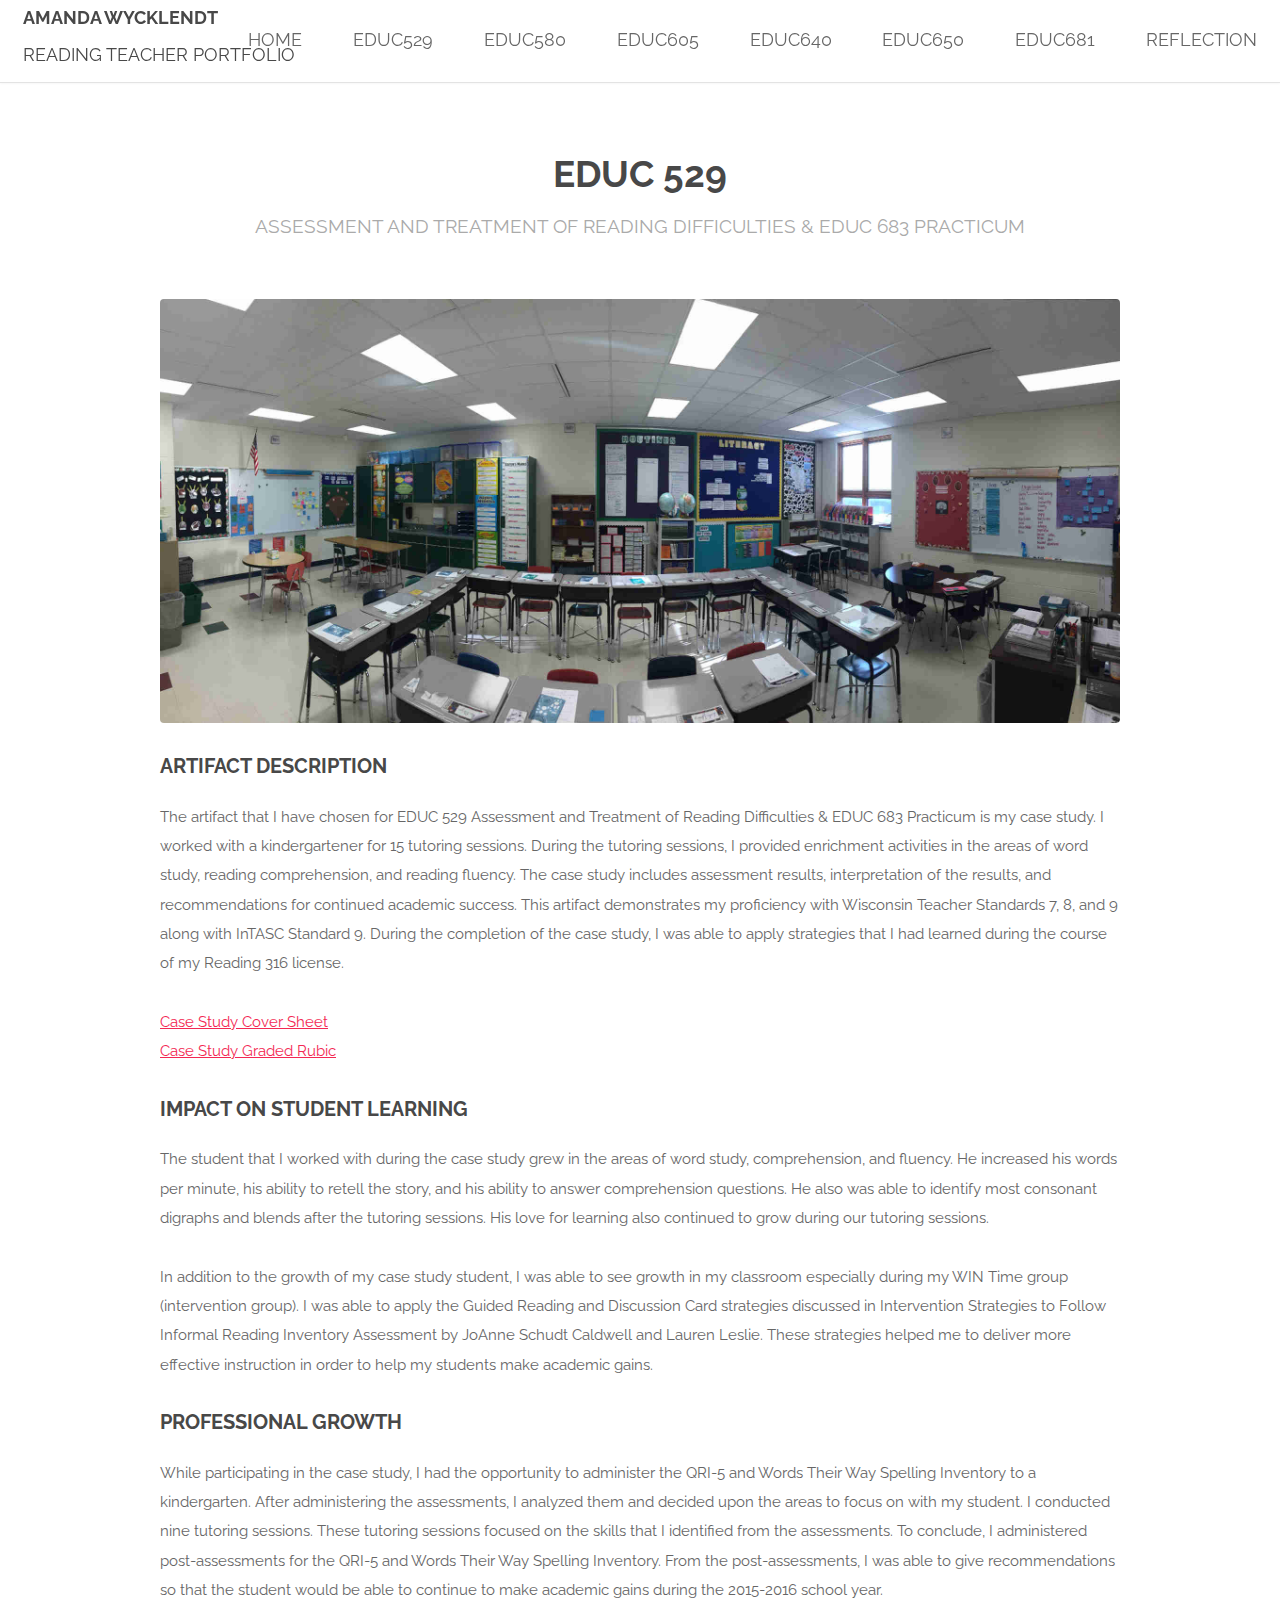
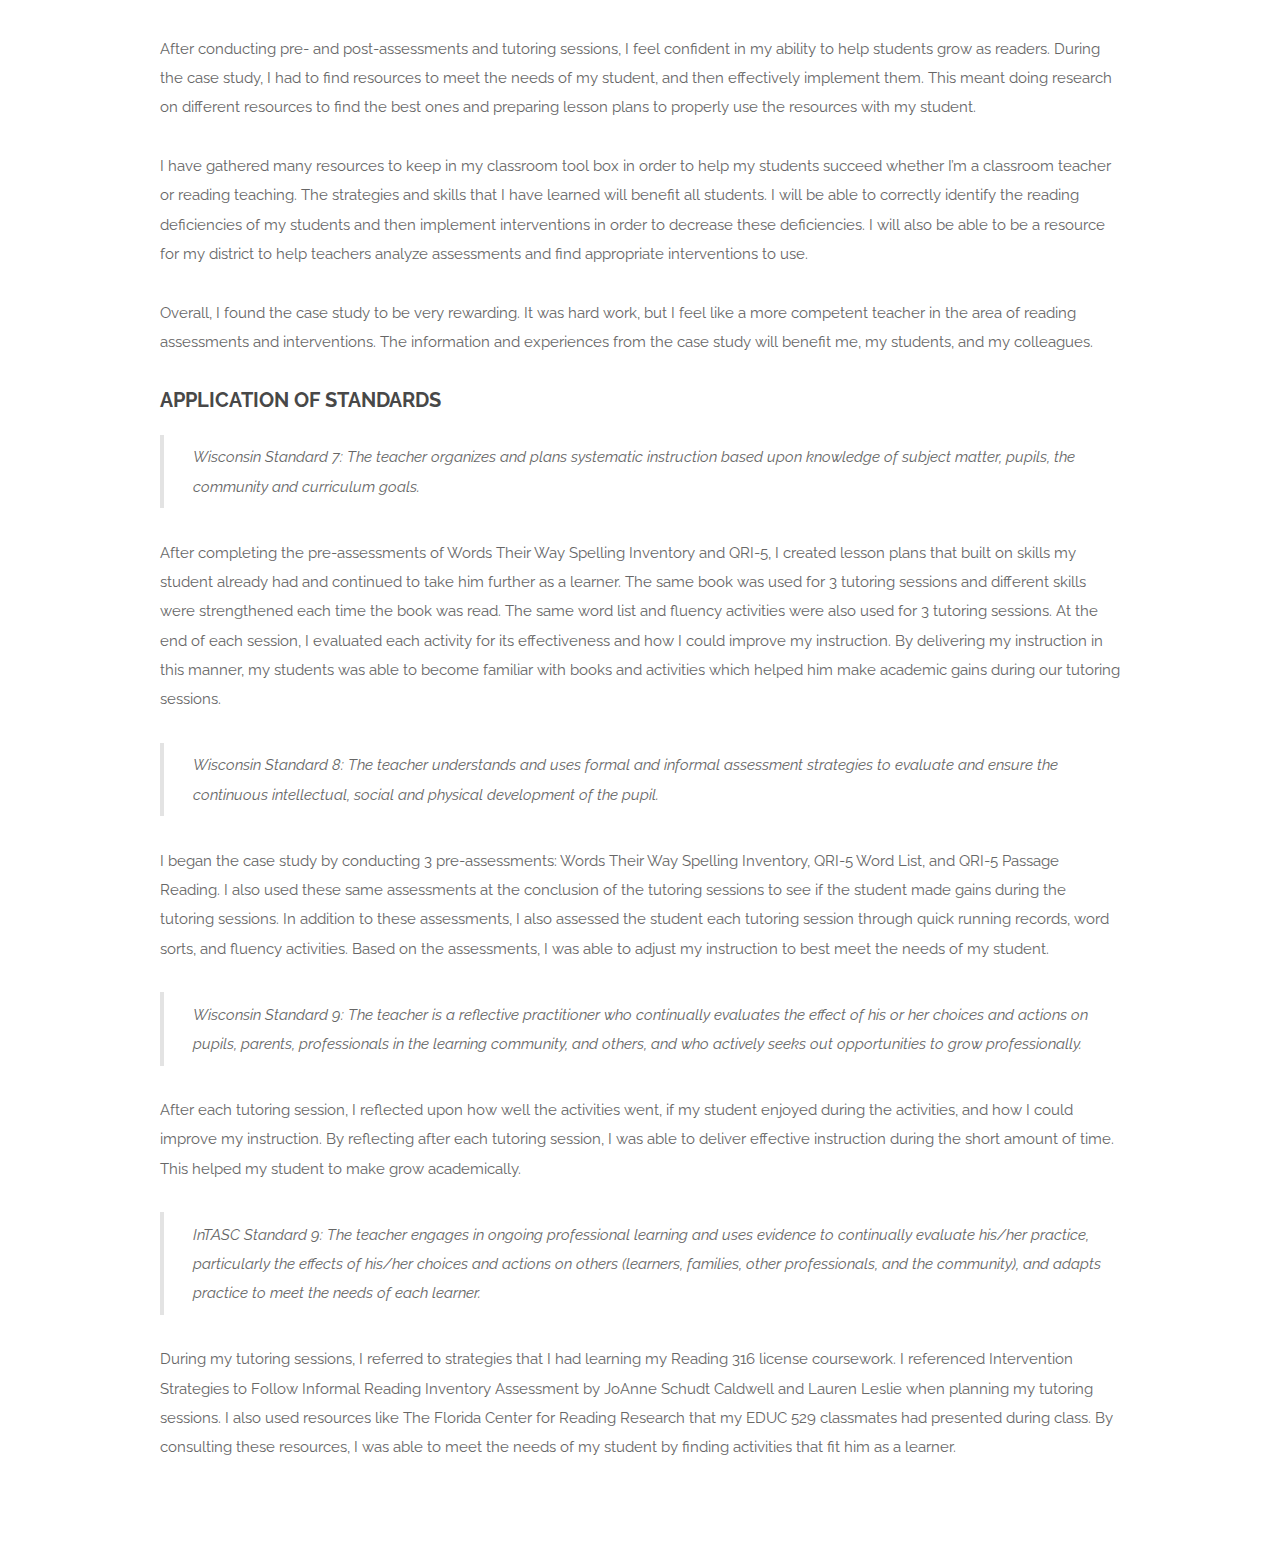
==== educ529.html @ c66dbf65 "initial commit" ====
<!DOCTYPE HTML>
<!--
	Spatial by TEMPLATED
	templated.co @templatedco
	Released for free under the Creative Commons Attribution 3.0 license (templated.co/license)
-->
<html>
	<head>
		<title>EDUC 529</title>
		<meta http-equiv="content-type" content="text/html; charset=utf-8" />
		<meta name="description" content="" />
		<meta name="keywords" content="" />
		<!--[if lte IE 8]><script src="js/html5shiv.js"></script><![endif]-->
		<script src="js/jquery.min.js"></script>
		<script src="js/skel.min.js"></script>
		<script src="js/skel-layers.min.js"></script>
		<script src="js/init.js"></script>
		<noscript>
			<link rel="stylesheet" href="css/skel.css" />
			<link rel="stylesheet" href="css/style.css" />
			<link rel="stylesheet" href="css/style-xlarge.css" />
		</noscript>
	</head>
	<body>

		<!-- Header -->
			<header id="header" class="skels-layers-fixed">
				<h1><strong><a href="index.html">Amanda Wycklendt</a></strong><br> reading teacher portfolio</h1>
				<nav id="nav">
					<ul>
						<li><a href="index.html">Home</a></li>
						<li><a href="educ529.html">EDUC529</a></li>
						<li><a href="educ580.html">EDUC580</a></li>
						<li><a href="educ605.html">EDUC605</a></li>
						<li><a href="educ640.html">EDUC640</a></li>
						<li><a href="educ650.html">EDUC650</a></li>
						<li><a href="educ681.html">EDUC681</a></li>
						<li><a href="reflection.html">Reflection</a></li>
					</ul>
				</nav>
			</header>

		<!-- Main -->
			<section id="main" class="wrapper">
				<div class="container">

					<header class="major special">
						<h2>EDUC 529</h2>
						<p>Assessment and Treatment of Reading Difficulties & EDUC 683 Practicum</p>
					</header>

					<a href="#" class="image fit"><img src="css/images/class2.jpg" alt="" /></a>

<h3>Artifact Description</h3>
<p>The artifact that I have chosen for EDUC 529 Assessment and Treatment of Reading Difficulties & EDUC 683 Practicum is my case study. I worked with a kindergartener for 15 tutoring sessions. During the tutoring sessions, I provided enrichment activities in the areas of word study, reading comprehension, and reading fluency. The case study includes assessment results, interpretation of the results, and recommendations for continued academic success. This artifact demonstrates my proficiency with Wisconsin Teacher Standards 7, 8, and 9 along with InTASC Standard 9. During the completion of the case study, I was able to apply strategies that I had learned during the course of my Reading 316 license.</p>

<p><a href="Portfolio_Website/Wycklendt_Case_study_cover.pdf">Case Study Cover Sheet</a><br>
<a href="Portfolio_Website/Case_Study.pdf">Case Study Graded Rubic</a></p>

<h3>Impact on Student Learning</h3>
<p> The student that I worked with during the case study grew in the areas of word study, comprehension, and fluency. He increased his words per minute, his ability to retell the story, and his ability to answer comprehension questions. He also was able to identify most consonant digraphs and blends after the tutoring sessions. His love for learning also continued to grow during our tutoring sessions.</p>
<p>In addition to the growth of my case study student, I was able to see growth in my classroom especially during my WIN Time group (intervention group). I was able to apply the Guided Reading and Discussion Card strategies discussed in Intervention Strategies to Follow Informal Reading Inventory Assessment by JoAnne Schudt Caldwell and Lauren Leslie. These strategies helped me to deliver more effective instruction in order to help my students make academic gains.</p>

<h3>Professional Growth</h3>
<p>While participating in the case study, I had the opportunity to administer the QRI-5 and Words Their Way Spelling Inventory to a kindergarten. After administering the assessments, I analyzed them and decided upon the areas to focus on with my student. I conducted nine tutoring sessions. These tutoring sessions focused on the skills that I identified from the assessments. To conclude, I administered post-assessments for the QRI-5 and Words Their Way Spelling Inventory. From the
post-assessments, I was able to give recommendations so that the student would be able to continue to make academic gains during the 2015-2016 school year.</p>
<p>After conducting pre- and post-assessments and tutoring sessions, I feel confident in my ability to help students grow as readers. During the case study, I had to find resources to meet the needs of my student, and then effectively implement them. This meant doing research on different resources to find the best ones and preparing lesson plans to properly use the resources with my student.</p>
<p>I have gathered many resources to keep in my classroom tool box in order to help my students succeed whether I’m a classroom teacher or reading teaching. The strategies and skills that I have learned will benefit all students. I will be able to correctly identify the reading deficiencies of my students and then implement interventions in order to decrease these deficiencies. I will also be able to be a resource for my district to help teachers analyze assessments and find appropriate
interventions to use.</p>
<p>Overall, I found the case study to be very rewarding. It was hard work, but I feel like a more competent teacher in the area of reading assessments and interventions. The information and experiences from the case study will benefit me, my students, and my colleagues.</p>

<h3>Application of Standards</h3>
<blockquote>Wisconsin Standard 7: The teacher organizes and plans systematic instruction based upon knowledge of subject matter, pupils, the community and curriculum goals.</blockquote>
<p>After completing the pre-assessments of Words Their Way Spelling Inventory and QRI-5, I created lesson plans that built on skills my student already had and continued to take him further as a learner. The same book was used for 3 tutoring sessions and different skills were strengthened each time the book was read. The same word list and fluency activities were also used for 3 tutoring sessions. At the end of each session, I evaluated each activity for its effectiveness and how I could improve my instruction. By delivering my instruction in this manner, my students was able to become familiar with books and activities which helped him make academic gains during our tutoring sessions.</p>
<blockquote>Wisconsin Standard 8: The teacher understands and uses formal and informal assessment strategies to evaluate and ensure the continuous intellectual, social and physical development of the pupil. </blockquote>
<p>I began the case study by conducting 3 pre-assessments: Words Their Way Spelling Inventory, QRI-5 Word List, and QRI-5 Passage Reading. I also used these same assessments at the conclusion of the tutoring sessions to see if the student made gains during the tutoring sessions. In addition to these assessments, I also assessed the student each tutoring session through quick running records, word sorts, and fluency activities. Based on the assessments, I was able to adjust my instruction to best meet the needs of my student.</p>
<blockquote>Wisconsin Standard 9: The teacher is a reflective practitioner who continually evaluates the effect of his or her choices and actions on pupils, parents, professionals in the learning community, and others, and who actively seeks out opportunities to grow professionally. </blockquote>
<p>After each tutoring session, I reflected upon how well the activities went, if my student enjoyed during the activities, and how I could improve my instruction. By reflecting after each tutoring session, I was able to deliver effective instruction during the short amount of time. This helped my student to make grow academically.</p>
<blockquote>InTASC Standard 9: The teacher engages in ongoing professional learning and uses evidence to continually evaluate his/her practice, particularly the effects of his/her choices and actions on others (learners, families, other professionals, and the community), and adapts practice to meet the needs of each learner. </blockquote>
<p>During my tutoring sessions, I referred to strategies that I had learning my Reading 316 license coursework. I referenced Intervention Strategies to Follow Informal Reading Inventory Assessment by JoAnne Schudt Caldwell and Lauren Leslie when planning my tutoring sessions. I also used resources like The Florida Center for Reading Research that my EDUC 529 classmates had presented during class. By consulting these resources, I was able to meet the needs of my student by finding activities that fit him as a learner.</p>

				</div>
			</section>
	</body>
</html>
---- css/skel.css ----
/* skel-baseline v2.0.3 | (c) n33 | getskel.com | MIT licensed */

/* Resets (http://meyerweb.com/eric/tools/css/reset/ | v2.0 | 20110126 | License: none (public domain)) */

	html,body,div,span,applet,object,iframe,h1,h2,h3,h4,h5,h6,p,blockquote,pre,a,abbr,acronym,address,big,cite,code,del,dfn,em,img,ins,kbd,q,s,samp,small,strike,strong,sub,sup,tt,var,b,u,i,center,dl,dt,dd,ol,ul,li,fieldset,form,label,legend,table,caption,tbody,tfoot,thead,tr,th,td,article,aside,canvas,details,embed,figure,figcaption,footer,header,hgroup,menu,nav,output,ruby,section,summary,time,mark,audio,video{margin:0;padding:0;border:0;font-size:100%;font:inherit;vertical-align:baseline;}article,aside,details,figcaption,figure,footer,header,hgroup,menu,nav,section{display:block;}body{line-height:1;}ol,ul{list-style:none;}blockquote,q{quotes:none;}blockquote:before,blockquote:after,q:before,q:after{content:'';content:none;}table{border-collapse:collapse;border-spacing:0;}body{-webkit-text-size-adjust:none}

/* Box Model */

	*, *:before, *:after {
		-moz-box-sizing: border-box;
		-webkit-box-sizing: border-box;
		box-sizing: border-box;
	}

/* Container */

	.container {
		margin-left: auto;
		margin-right: auto;

		/* width: (containers) */
		width: 1200px;
	}

	/* Modifiers */

		/* 125% */
			.container.\31 25\25 {
				width: 100%;

				/* max-width: (containers * 1.25) */
				max-width: 1500px;

				/* min-width: (containers) */
				min-width: 1200px;
			}

		/* 75% */
			.container.\37 5\25 {

				/* width: (containers * 0.75) */
				width: 900px;

			}

		/* 50% */
			.container.\35 0\25 {

				/* width: (containers * 0.50) */
				width: 600px;

			}

		/* 25% */
			.container.\32 5\25 {

				/* width: (containers * 0.25) */
				width: 300px;

			}

/* Grid */

	.row {
		border-bottom: solid 1px transparent;
	}

	.row > * {
		float: left;
	}

	.row:after, .row:before {
		content: '';
		display: block;
		clear: both;
		height: 0;
	}

	.row.uniform > * > :first-child {
		margin-top: 0;
	}

	.row.uniform > * > :last-child {
		margin-bottom: 0;
	}

	/* Gutters */

		/* Normal */

			.row > * {
				/* padding: (gutters.horizontal) 0 0 (gutters.vertical) */
				padding: 0 0 0 2em;
			}

			.row {
				/* margin: -(gutters.horizontal) 0 -1px -(gutters.vertical) */
				margin: 0 0 -1px -2em;
			}

			.row.uniform > * {
				/* padding: (gutters.vertical) 0 0 (gutters.vertical) */
				padding: 2em 0 0 2em;
			}

			.row.uniform {
				/* margin: -(gutters.vertical) 0 -1px -(gutters.vertical) */
				margin: -2em 0 -1px -2em;
			}

		/* 200% */

			.row.\32 00\25 > * {
				/* padding: (gutters.horizontal) 0 0 (gutters.vertical) */
				padding: 0 0 0 4em;
			}

			.row.\32 00\25 {
				/* margin: -(gutters.horizontal) 0 -1px -(gutters.vertical) */
				margin: 0 0 -1px -4em;
			}

			.row.uniform.\32 00\25 > * {
				/* padding: (gutters.vertical) 0 0 (gutters.vertical) */
				padding: 4em 0 0 4em;
			}

			.row.uniform.\32 00\25 {
				/* margin: -(gutters.vertical) 0 -1px -(gutters.vertical) */
				margin: -4em 0 -1px -4em;
			}

		/* 150% */

			.row.\31 50\25 > * {
				/* padding: (gutters.horizontal) 0 0 (gutters.vertical) */
				padding: 0 0 0 1.5em;
			}

			.row.\31 50\25 {
				/* margin: -(gutters.horizontal) 0 -1px -(gutters.vertical) */
				margin: 0 0 -1px -1.5em;
			}

			.row.uniform.\31 50\25 > * {
				/* padding: (gutters.vertical) 0 0 (gutters.vertical) */
				padding: 1.5em 0 0 1.5em;
			}

			.row.uniform.\31 50\25 {
				/* margin: -(gutters.vertical) 0 -1px -(gutters.vertical) */
				margin: -1.5em 0 -1px -1.5em;
			}

		/* 50% */

			.row.\35 0\25 > * {
				/* padding: (gutters.horizontal) 0 0 (gutters.vertical) */
				padding: 0 0 0 1em;
			}

			.row.\35 0\25 {
				/* margin: -(gutters.horizontal) 0 -1px -(gutters.vertical) */
				margin: 0 0 -1px -1em;
			}

			.row.uniform.\35 0\25 > * {
				/* padding: (gutters.vertical) 0 0 (gutters.vertical) */
				padding: 1em 0 0 1em;
			}

			.row.uniform.\35 0\25 {
				/* margin: -(gutters.vertical) 0 -1px -(gutters.vertical) */
				margin: -1em 0 -1px -1em;
			}

		/* 25% */

			.row.\32 5\25 > * {
				/* padding: (gutters.horizontal) 0 0 (gutters.vertical) */
				padding: 0 0 0 0.5em;
			}

			.row.\32 5\25 {
				/* margin: -(gutters.horizontal) 0 -1px -(gutters.vertical) */
				margin: 0 0 -1px -0.5em;
			}

			.row.uniform.\32 5\25 > * {
				/* padding: (gutters.vertical) 0 0 (gutters.vertical) */
				padding: 0.5em 0 0 0.5em;
			}

			.row.uniform.\32 5\25 {
				/* margin: -(gutters.vertical) 0 -1px -(gutters.vertical) */
				margin: -0.5em 0 -1px -0.5em;
			}

		/* 0% */

			.row.\30 \25 > * {
				padding: 0;
			}

			.row.\30 \25 {
				margin: 0 0 -1px 0;
			}

	/* Cells */

		.\31 2u, .\31 2u\24 { width: 100%; clear: none; margin-left: 0; }
		.\31 1u, .\31 1u\24 { width: 91.6666666667%; clear: none; margin-left: 0; }
		.\31 0u, .\31 0u\24 { width: 83.3333333333%; clear: none; margin-left: 0; }
		.\39 u, .\39 u\24 { width: 75%; clear: none; margin-left: 0; }
		.\38 u, .\38 u\24 { width: 66.6666666667%; clear: none; margin-left: 0; }
		.\37 u, .\37 u\24 { width: 58.3333333333%; clear: none; margin-left: 0; }
		.\36 u, .\36 u\24 { width: 50%; clear: none; margin-left: 0; }
		.\35 u, .\35 u\24 { width: 41.6666666667%; clear: none; margin-left: 0; }
		.\34 u, .\34 u\24 { width: 33.3333333333%; clear: none; margin-left: 0; }
		.\33 u, .\33 u\24 { width: 25%; clear: none; margin-left: 0; }
		.\32 u, .\32 u\24 { width: 16.6666666667%; clear: none; margin-left: 0; }
		.\31 u, .\31 u\24 { width: 8.3333333333%; clear: none; margin-left: 0; }

		.\31 2u\24 + *,
		.\31 1u\24 + *,
		.\31 0u\24 + *,
		.\39 u\24 + *,
		.\38 u\24 + *,
		.\37 u\24 + *,
		.\36 u\24 + *,
		.\35 u\24 + *,
		.\34 u\24 + *,
		.\33 u\24 + *,
		.\32 u\24 + *,
		.\31 u\24 + * {
			clear: left;
		}

		.\-11u { margin-left: 91.6666666667% }
		.\-10u { margin-left: 83.3333333333% }
		.\-9u { margin-left: 75% }
		.\-8u { margin-left: 66.6666666667% }
		.\-7u { margin-left: 58.3333333333% }
		.\-6u { margin-left: 50% }
		.\-5u { margin-left: 41.6666666667% }
		.\-4u { margin-left: 33.3333333333% }
		.\-3u { margin-left: 25% }
		.\-2u { margin-left: 16.6666666667% }
		.\-1u { margin-left: 8.3333333333% }
---- css/style.css ----
@charset "UTF-8";
@import url(font-awesome.min.css);
@import "http://fonts.googleapis.com/css?family=Raleway:400,700";

/*
	Spatial by TEMPLATED
	templated.co @templatedco
	Released for free under the Creative Commons Attribution 3.0 license (templated.co/license)
*/

/* Basic */

	body {
		background: #fff;
	}

		body.is-loading *, body.is-loading *:before, body.is-loading *:after {
			-moz-animation: none !important;
			-webkit-animation: none !important;
			-o-animation: none !important;
			-ms-animation: none !important;
			animation: none !important;
			-moz-transition: none !important;
			-webkit-transition: none !important;
			-o-transition: none !important;
			-ms-transition: none !important;
			transition: none !important;
		}

	body, input, select, textarea {
		color: #666;
		font-family: "Raleway", Arial, Helvetica, sans-serif;
		font-size: 13pt;
		font-weight: 400;
		line-height: 2em;
	}

	a {
		color: #f32853;
		text-decoration: underline;
	}

		a:hover {
			text-decoration: none;
		}

	strong, b {
		color: #484848;
		font-weight: 700;
	}

	em, i {
		font-style: italic;
	}

	p {
		margin: 0 0 2em 0;
	}

	h1, h2, h3, h4, h5, h6 {
		color: #484848;
		font-weight: 700;
		line-height: 1em;
		margin: 0 0 1em 0;
		text-transform: uppercase;
	}

		h1 a, h2 a, h3 a, h4 a, h5 a, h6 a {
			color: inherit;
			text-decoration: none;
		}

	h2 {
		font-size: 1.75em;
		line-height: 1.5em;
	}

	h3 {
		font-size: 1.35em;
		line-height: 1.5em;
	}

	h4 {
		font-size: 1.1em;
		line-height: 1.5em;
	}

	h5 {
		font-size: 0.9em;
		line-height: 1.5em;
	}

	h6 {
		font-size: 0.7em;
		line-height: 1.5em;
	}

	sub {
		font-size: 0.8em;
		position: relative;
		top: 0.5em;
	}

	sup {
		font-size: 0.8em;
		position: relative;
		top: -0.5em;
	}

	hr {
		border: 0;
		border-bottom: solid 1px rgba(144, 144, 144, 0.25);
		margin: 2em 0;
	}

		hr.major {
			margin: 3em 0;
		}

	blockquote {
		border-left: solid 4px rgba(144, 144, 144, 0.25);
		font-style: italic;
		margin: 0 0 2em 0;
		padding: 0.5em 0 0.5em 2em;
	}

	code {
		background: rgba(144, 144, 144, 0.075);
		border-radius: 4px;
		border: solid 1px rgba(144, 144, 144, 0.25);
		font-family: "Courier New", monospace;
		font-size: 0.9em;
		margin: 0 0.25em;
		padding: 0.25em 0.65em;
	}

	pre {
		-webkit-overflow-scrolling: touch;
		font-family: "Courier New", monospace;
		font-size: 0.9em;
		margin: 0 0 2em 0;
	}

		pre code {
			display: block;
			line-height: 1.75em;
			padding: 1em 1.5em;
			overflow-x: auto;
		}

	.align-left {
		text-align: left;
	}

	.align-center {
		text-align: center;
	}

	.align-right {
		text-align: right;
	}

/* Section/Article */

	section.special, article.special, header.special {
		text-align: center;
	}

	header p {
		color: #aaa;
		position: relative;
		margin: 0 0 1.5em 0;
		text-transform: uppercase;
	}

	header h2 + p {
		font-size: 1.25em;
		margin-top: -1em;
		line-height: 1.5em;
	}

	header h3 + p {
		font-size: 1.1em;
		margin-top: -0.8em;
		line-height: 1.5em;
	}

	header h4 + p,
	header h5 + p,
	header h6 + p {
		font-size: 0.9em;
		margin-top: -0.6em;
		line-height: 1.5em;
	}

	header.major {
		margin: 0 0 6em 0;
	}

		header.major h2 {
			font-size: 3em;
		}

		header.major h2, header.major h3, header.major h4, header.major h5, header.major h6 {
			display: inline-block;
			margin: 0 0 0.8em;
		}

		header.major p {
			font-size: 1.7em;
			margin-bottom: 0;
		}

/* Form */

	form {
		margin: 0 0 2em 0;
	}

	label {
		color: #484848;
		display: block;
		font-size: 0.9em;
		font-weight: 700;
		margin: 0 0 1em 0;
	}

	input[type="text"],
	input[type="password"],
	input[type="email"],
	select,
	textarea {
		-moz-appearance: none;
		-webkit-appearance: none;
		-o-appearance: none;
		-ms-appearance: none;
		appearance: none;
		background: rgba(144, 144, 144, 0.075);
		border-radius: 4px;
		border: none;
		border: solid 1px rgba(144, 144, 144, 0.25);
		color: inherit;
		display: block;
		outline: 0;
		padding: 0 1em;
		text-decoration: none;
		width: 100%;
	}

		input[type="text"]:invalid,
		input[type="password"]:invalid,
		input[type="email"]:invalid,
		select:invalid,
		textarea:invalid {
			box-shadow: none;
		}

		input[type="text"]:focus,
		input[type="password"]:focus,
		input[type="email"]:focus,
		select:focus,
		textarea:focus {
			border-color: #f32853;
			box-shadow: 0 0 0 1px #f32853;
		}

	.select-wrapper {
		text-decoration: none;
		display: block;
		position: relative;
	}

		.select-wrapper:before {
			content: "";
			-moz-osx-font-smoothing: grayscale;
			-webkit-font-smoothing: antialiased;
			font-family: FontAwesome;
			font-style: normal;
			font-weight: normal;
			text-transform: none !important;
		}

		.select-wrapper:before {
			color: rgba(144, 144, 144, 0.25);
			display: block;
			height: 2.75em;
			line-height: 2.75em;
			pointer-events: none;
			position: absolute;
			right: 0;
			text-align: center;
			top: 0;
			width: 2.75em;
		}

		.select-wrapper select::-ms-expand {
			display: none;
		}

	input[type="text"],
	input[type="password"],
	input[type="email"],
	select {
		height: 2.75em;
	}

	textarea {
		padding: 0.75em 1em;
	}

	input[type="checkbox"],
	input[type="radio"] {
		-moz-appearance: none;
		-webkit-appearance: none;
		-o-appearance: none;
		-ms-appearance: none;
		appearance: none;
		display: block;
		float: left;
		margin-right: -2em;
		opacity: 0;
		width: 1em;
		z-index: -1;
	}

		input[type="checkbox"] + label,
		input[type="radio"] + label {
			text-decoration: none;
			color: #666;
			cursor: pointer;
			display: inline-block;
			font-size: 1em;
			font-weight: 400;
			padding-left: 2.4em;
			padding-right: 0.75em;
			position: relative;
		}

			input[type="checkbox"] + label:before,
			input[type="radio"] + label:before {
				-moz-osx-font-smoothing: grayscale;
				-webkit-font-smoothing: antialiased;
				font-family: FontAwesome;
				font-style: normal;
				font-weight: normal;
				text-transform: none !important;
			}

			input[type="checkbox"] + label:before,
			input[type="radio"] + label:before {
				background: rgba(144, 144, 144, 0.075);
				border-radius: 4px;
				border: solid 1px rgba(144, 144, 144, 0.25);
				content: '';
				display: inline-block;
				height: 1.65em;
				left: 0;
				line-height: 1.58125em;
				position: absolute;
				text-align: center;
				top: 0;
				width: 1.65em;
			}

		input[type="checkbox"]:checked + label:before,
		input[type="radio"]:checked + label:before {
			background: #323037;
			border-color: #323037;
			color: #ffffff;
			content: '\f00c';
		}

		input[type="checkbox"]:focus + label:before,
		input[type="radio"]:focus + label:before {
			border-color: #f32853;
			box-shadow: 0 0 0 1px #f32853;
		}

	input[type="checkbox"] + label:before {
		border-radius: 4px;
	}

	input[type="radio"] + label:before {
		border-radius: 100%;
	}

	::-webkit-input-placeholder {
		color: #aaa !important;
		opacity: 1.0;
	}

	:-moz-placeholder {
		color: #aaa !important;
		opacity: 1.0;
	}

	::-moz-placeholder {
		color: #aaa !important;
		opacity: 1.0;
	}

	:-ms-input-placeholder {
		color: #aaa !important;
		opacity: 1.0;
	}

	.formerize-placeholder {
		color: #aaa !important;
		opacity: 1.0;
	}

/* Box */

	.box {
		border-radius: 4px;
		border: solid 1px rgba(144, 144, 144, 0.25);
		margin-bottom: 2em;
		padding: 1.5em;
	}

		.box > :last-child,
		.box > :last-child > :last-child,
		.box > :last-child > :last-child > :last-child {
			margin-bottom: 0;
		}

		.box.alt {
			border: 0;
			border-radius: 0;
			padding: 0;
		}

/* Feature */

	.feature-grid {
		position: relative;
	}

		.feature-grid:after {
			clear: both;
			content: '';
			display: block;
		}

		.feature-grid .feature {
			display: inline-block;
			float: left;
			margin-bottom: 3em;
			width: 50%;
		}

			.feature-grid .feature .content {
				width: 60%;
			}

			.feature-grid .feature .image {
				width: 30%;
			}

				.feature-grid .feature .image img {
					display: inline;
					max-width: 100%;
				}

			.feature-grid .feature:nth-child(odd) .content, .feature-grid .feature:nth-child(odd) .image {
				float: right;
				margin-right: 5%;
				text-align: right;
			}

			.feature-grid .feature:nth-child(even) .content, .feature-grid .feature:nth-child(even) .image {
				float: left;
				margin-left: 5%;
				text-align: left;
			}

/* Icon */

	.icon {
		text-decoration: none;
		border-bottom: none;
		position: relative;
	}

		.icon:before {
			-moz-osx-font-smoothing: grayscale;
			-webkit-font-smoothing: antialiased;
			font-family: FontAwesome;
			font-style: normal;
			font-weight: normal;
			text-transform: none !important;
		}

		.icon > .label {
			display: none;
		}

/* Image */

	.image {
		border-radius: 4px;
		border: 0;
		display: inline-block;
		position: relative;
	}

		.image img {
			border-radius: 4px;
			display: block;
		}

		.image.left {
			float: left;
			padding: 0 1.5em 1em 0;
			top: 0.25em;
		}

		.image.right {
			float: right;
			padding: 0 0 1em 1.5em;
			top: 0.25em;
		}

		.image.left, .image.right {
			max-width: 40%;
		}

			.image.left img, .image.right img {
				width: 100%;
			}

		.image.fit {
			display: block;
			margin: 0 0 2em 0;
			width: 100%;
		}

			.image.fit img {
				width: 100%;
			}

		.image.rounded {
			border-radius: 100%;
		}

			.image.rounded img {
				border: solid 0.5em rgba(144, 144, 144, 0.25);
				border-radius: 100%;
			}

		.image.captioned {
			border-radius: 0;
			margin-bottom: 4em;
		}

			.image.captioned img {
				border-radius: 0;
			}

			.image.captioned h3 {
				background-color: #fff;
				box-shadow: 0px 0.0375em 0.125em 0px rgba(0, 0, 0, 0.15);
				display: block;
				padding: 2em 1em;
			}

/* List */

	ol {
		list-style: decimal;
		margin: 0 0 2em 0;
		padding-left: 1.25em;
	}

		ol li {
			padding-left: 0.25em;
		}

	ul {
		list-style: disc;
		margin: 0 0 2em 0;
		padding-left: 1em;
	}

		ul li {
			padding-left: 0.5em;
		}

		ul.alt {
			list-style: none;
			padding-left: 0;
		}

			ul.alt li {
				border-top: solid 1px rgba(144, 144, 144, 0.25);
				padding: 0.5em 0;
			}

				ul.alt li:first-child {
					border-top: 0;
					padding-top: 0;
				}

		ul.icons {
			cursor: default;
			list-style: none;
			padding-left: 0;
		}

			ul.icons li {
				display: inline-block;
				padding: 0 1em 0 0;
			}

				ul.icons li:last-child {
					padding-right: 0;
				}

				ul.icons li .icon:before {
					font-size: 2em;
				}

		ul.actions {
			cursor: default;
			list-style: none;
			padding-left: 0;
		}

			ul.actions li {
				display: inline-block;
				padding: 0 1em 0 0;
				vertical-align: middle;
			}

				ul.actions li:last-child {
					padding-right: 0;
				}

			ul.actions.small li {
				padding: 0 0.5em 0 0;
			}

			ul.actions.vertical li {
				display: block;
				padding: 1em 0 0 0;
			}

				ul.actions.vertical li:first-child {
					padding-top: 0;
				}

				ul.actions.vertical li > * {
					margin-bottom: 0;
				}

			ul.actions.vertical.small li {
				padding: 0.5em 0 0 0;
			}

				ul.actions.vertical.small li:first-child {
					padding-top: 0;
				}

			ul.actions.fit {
				display: table;
				margin-left: -1em;
				padding: 0;
				table-layout: fixed;
				width: calc(100% + 1em);
			}

				ul.actions.fit li {
					display: table-cell;
					padding: 0 0 0 1em;
				}

					ul.actions.fit li > * {
						margin-bottom: 0;
					}

				ul.actions.fit.small {
					margin-left: -0.5em;
					width: calc(100% + 0.5em);
				}

					ul.actions.fit.small li {
						padding: 0 0 0 0.5em;
					}

	dl {
		margin: 0 0 2em 0;
	}

/* Table */

	.table-wrapper {
		-webkit-overflow-scrolling: touch;
		overflow-x: auto;
	}

	table {
		margin: 0 0 2em 0;
		width: 100%;
	}

		table tbody tr {
			border: solid 1px rgba(144, 144, 144, 0.25);
			border-left: 0;
			border-right: 0;
		}

			table tbody tr:nth-child(2n + 1) {
				background-color: rgba(144, 144, 144, 0.075);
			}

		table td {
			padding: 0.75em 0.75em;
		}

		table th {
			color: #484848;
			font-size: 0.9em;
			font-weight: 700;
			padding: 0 0.75em 0.75em 0.75em;
			text-align: left;
		}

		table thead {
			border-bottom: solid 2px rgba(144, 144, 144, 0.25);
		}

		table tfoot {
			border-top: solid 2px rgba(144, 144, 144, 0.25);
		}

		table.alt {
			border-collapse: separate;
		}

			table.alt tbody tr td {
				border: solid 1px rgba(144, 144, 144, 0.25);
				border-left-width: 0;
				border-top-width: 0;
			}

				table.alt tbody tr td:first-child {
					border-left-width: 1px;
				}

			table.alt tbody tr:first-child td {
				border-top-width: 1px;
			}

			table.alt thead {
				border-bottom: 0;
			}

			table.alt tfoot {
				border-top: 0;
			}

/* Button */

	input[type="submit"],
	input[type="reset"],
	input[type="button"],
	.button {
		-moz-appearance: none;
		-webkit-appearance: none;
		-o-appearance: none;
		-ms-appearance: none;
		appearance: none;
		-moz-transition: background-color 0.2s ease-in-out, color 0.2s ease-in-out;
		-webkit-transition: background-color 0.2s ease-in-out, color 0.2s ease-in-out;
		-o-transition: background-color 0.2s ease-in-out, color 0.2s ease-in-out;
		-ms-transition: background-color 0.2s ease-in-out, color 0.2s ease-in-out;
		transition: background-color 0.2s ease-in-out, color 0.2s ease-in-out;
		background-color: #323037;
		border-radius: 4px;
		border: 0;
		color: #ffffff !important;
		cursor: pointer;
		display: inline-block;
		font-weight: 700;
		height: 3.15em;
		line-height: 3.25em;
		padding: 0 2.2em;
		text-align: center;
		text-decoration: none;
		text-transform: uppercase;
		white-space: nowrap;
	}

		input[type="submit"]:hover,
		input[type="reset"]:hover,
		input[type="button"]:hover,
		.button:hover {
			background-color: #3e3c45;
		}

		input[type="submit"]:active,
		input[type="reset"]:active,
		input[type="button"]:active,
		.button:active {
			background-color: #262429;
		}

		input[type="submit"].icon,
		input[type="reset"].icon,
		input[type="button"].icon,
		.button.icon {
			padding-left: 1.35em;
		}

			input[type="submit"].icon:before,
			input[type="reset"].icon:before,
			input[type="button"].icon:before,
			.button.icon:before {
				margin-right: 0.5em;
			}

		input[type="submit"].fit,
		input[type="reset"].fit,
		input[type="button"].fit,
		.button.fit {
			display: block;
			margin: 0 0 1em 0;
			width: 100%;
		}

		input[type="submit"].small,
		input[type="reset"].small,
		input[type="button"].small,
		.button.small {
			font-size: 0.8em;
		}

		input[type="submit"].big,
		input[type="reset"].big,
		input[type="button"].big,
		.button.big {
			font-size: 1.35em;
		}

		input[type="submit"].alt,
		input[type="reset"].alt,
		input[type="button"].alt,
		.button.alt {
			background-color: transparent;
			box-shadow: inset 0 0 0 2px rgba(144, 144, 144, 0.25);
			color: #484848 !important;
		}

			input[type="submit"].alt:hover,
			input[type="reset"].alt:hover,
			input[type="button"].alt:hover,
			.button.alt:hover {
				background-color: rgba(144, 144, 144, 0.075);
			}

			input[type="submit"].alt:active,
			input[type="reset"].alt:active,
			input[type="button"].alt:active,
			.button.alt:active {
				background-color: rgba(144, 144, 144, 0.2);
			}

			input[type="submit"].alt.icon:before,
			input[type="reset"].alt.icon:before,
			input[type="button"].alt.icon:before,
			.button.alt.icon:before {
				color: #aaa;
			}

		input[type="submit"].special,
		input[type="reset"].special,
		input[type="button"].special,
		.button.special {
			background-color: #f32853;
			color: #ffffff !important;
		}

			input[type="submit"].special:hover,
			input[type="reset"].special:hover,
			input[type="button"].special:hover,
			.button.special:hover {
				background-color: #f44066;
			}

			input[type="submit"].special:active,
			input[type="reset"].special:active,
			input[type="button"].special:active,
			.button.special:active {
				background-color: #f21040;
			}

		input[type="submit"].disabled, input[type="submit"]:disabled,
		input[type="reset"].disabled,
		input[type="reset"]:disabled,
		input[type="button"].disabled,
		input[type="button"]:disabled,
		.button.disabled,
		.button:disabled {
			background-color: #666 !important;
			box-shadow: inset 0 -0.15em 0 0 rgba(0, 0, 0, 0.15);
			color: #fff !important;
			cursor: default;
			opacity: 0.25;
		}

/* Header */

	#skel-layers-wrapper {
		padding-top: 6em;
	}

	body.landing #skel-layers-wrapper {
		padding-top: 0 !important;
	}

	#header {
		background-color: #fff;
		border-bottom: solid 1px rgba(144, 144, 144, 0.25);
		box-shadow: 0px 0.0375em 0.125em 0px rgba(0, 0, 0, 0.05);
		color: #484848;
		cursor: default;
		font-size: 1.25em;
		height: 4.5em;
		left: 0;
		line-height: 4.4em;
		position: fixed;
		text-transform: uppercase;
		top: 0;
		width: 100%;
		z-index: 10000;
	}

		#header h1 {
			color: #484848;
			font-weight: 400;
			height: inherit;
			left: 1.25em;
			line-height: 2;
			margin: 0;
			padding: 0;
			position: absolute;
			top: 0;
		}

		#header nav {
			height: inherit;
			line-height: inherit;
			position: absolute;
			right: 1.25em;
			top: 0;
			vertical-align: middle;
		}

			#header nav > ul {
				list-style: none;
				margin: 0;
				padding-left: 0;
			}

				#header nav > ul > li {
					border-radius: 4px;
					display: inline-block;
					margin-left: 2.5em;
					padding-left: 0;
				}

					#header nav > ul > li a {
						-moz-transition: color 0.2s ease-in-out;
						-webkit-transition: color 0.2s ease-in-out;
						-o-transition: color 0.2s ease-in-out;
						-ms-transition: color 0.2s ease-in-out;
						transition: color 0.2s ease-in-out;
						color: #666;
						display: inline-block;
						text-decoration: none;
					}

						#header nav > ul > li a:hover {
							color: #484848;
						}

					#header nav > ul > li:first-child {
						margin-left: 0;
					}

					#header nav > ul > li .button {
						border-color: rgba(144, 144, 144, 0.25);
						box-shadow: none;
						height: 3em;
						line-height: 2.9em;
						margin-bottom: 0;
						padding: 0 1.5em;
						position: relative;
						top: -0.075em;
						vertical-align: middle;
					}

		#header .container {
			position: relative;
		}

			#header .container h1 {
				left: 0;
			}

			#header .container nav {
				right: 0;
			}

		#header.alt {
			background-color: transparent;
			border: 0;
			box-shadow: none;
			height: 3.25em;
			line-height: 3.25em;
			position: absolute;
		}

			#header.alt h1 {
				color: #ffffff;
				left: 2.5em;
				top: 2em;
			}

				#header.alt h1 a {
					color: #ffffff;
				}

			#header.alt nav {
				right: 2em;
				top: 2em;
			}

				#header.alt nav a {
					color: #ddd;
				}

					#header.alt nav a:active, #header.alt nav a:hover {
						color: #ffffff;
					}

			#header.alt .button {
				border-color: rgba(255, 255, 255, 0.5);
				color: #ffffff !important;
			}

/* Banner */

	#banner {
		padding: 26em 0 13em 0;
		background-attachment: fixed;
		background-image: url("images/class2.jpg"), url("../images/banner.jpg");
		background-position: center top;
		background-size: cover;
		line-height: 1.75;
		text-align: center;
	}

		#banner :last-child {
			margin-bottom: 0;
		}

		#banner h2 {
			color: #ffffff;
			display: inline-block;
			font-size: 3.5em;
			line-height: 1.35;
			margin-bottom: 0.5em;
		}

		#banner p {
			color: #aaa;
			font-size: 1.5em;
			margin-bottom: 1.75em;
			text-transform: uppercase;
		}

	body.is-touch #banner {
		background-attachment: scroll;
	}

/* Main */

	#main {
		padding-top: 4em;
	}

/* Wrapper */

	.wrapper {
		padding: 6em 0 4em 0;
	}

		.wrapper.style2 {
			background-color: #f6f6f6;
		}

		.wrapper.style3 {
			background-attachment: fixed;
			background-image: url("images/class2.jpg"), url("../images/banner.jpg");
			background-position: center center;
			background-size: cover;
		}

			.wrapper.style3 header.major {
				margin-bottom: 3em;
			}

				.wrapper.style3 header.major h2 {
					color: #ffffff;
				}

	body.is-touch .wrapper.style3 {
		background-attachment: scroll;
	}

/* Footer */

	#footer {
		padding: 8em 0 6em 0;
		background: #f6f6f6;
		color: #aaa;
		text-align: center;
	}

		#footer a {
			-moz-transition: color 0.2s ease-in-out;
			-webkit-transition: color 0.2s ease-in-out;
			-o-transition: color 0.2s ease-in-out;
			-ms-transition: color 0.2s ease-in-out;
			transition: color 0.2s ease-in-out;
			color: #aaa;
			text-decoration: none;
		}

			#footer a:active, #footer a:hover {
				color: #666;
			}

		#footer .icons {
			font-size: 1.5em;
		}

			#footer .icons li {
				padding-right: 2.5em;
			}

				#footer .icons li:last-child {
					padding-right: 0;
				}

		#footer .copyright {
			margin: 2em 0;
			padding: 0;
			text-align: center;
		}

			#footer .copyright li {
				border-left: solid 1px rgba(144, 144, 144, 0.25);
				display: inline-block;
				list-style: none;
				margin-left: 1.5em;
				padding-left: 1.5em;
			}

				#footer .copyright li:first-child {
					border-left: 0;
					margin-left: 0;
					padding-left: 0;
				}
---- css/style-xlarge.css ----
/*
	Spatial by TEMPLATED
	templated.co @templatedco
	Released for free under the Creative Commons Attribution 3.0 license (templated.co/license)
*/

/* Basic */

	body, input, select, textarea {
		font-size: 11pt;
	}
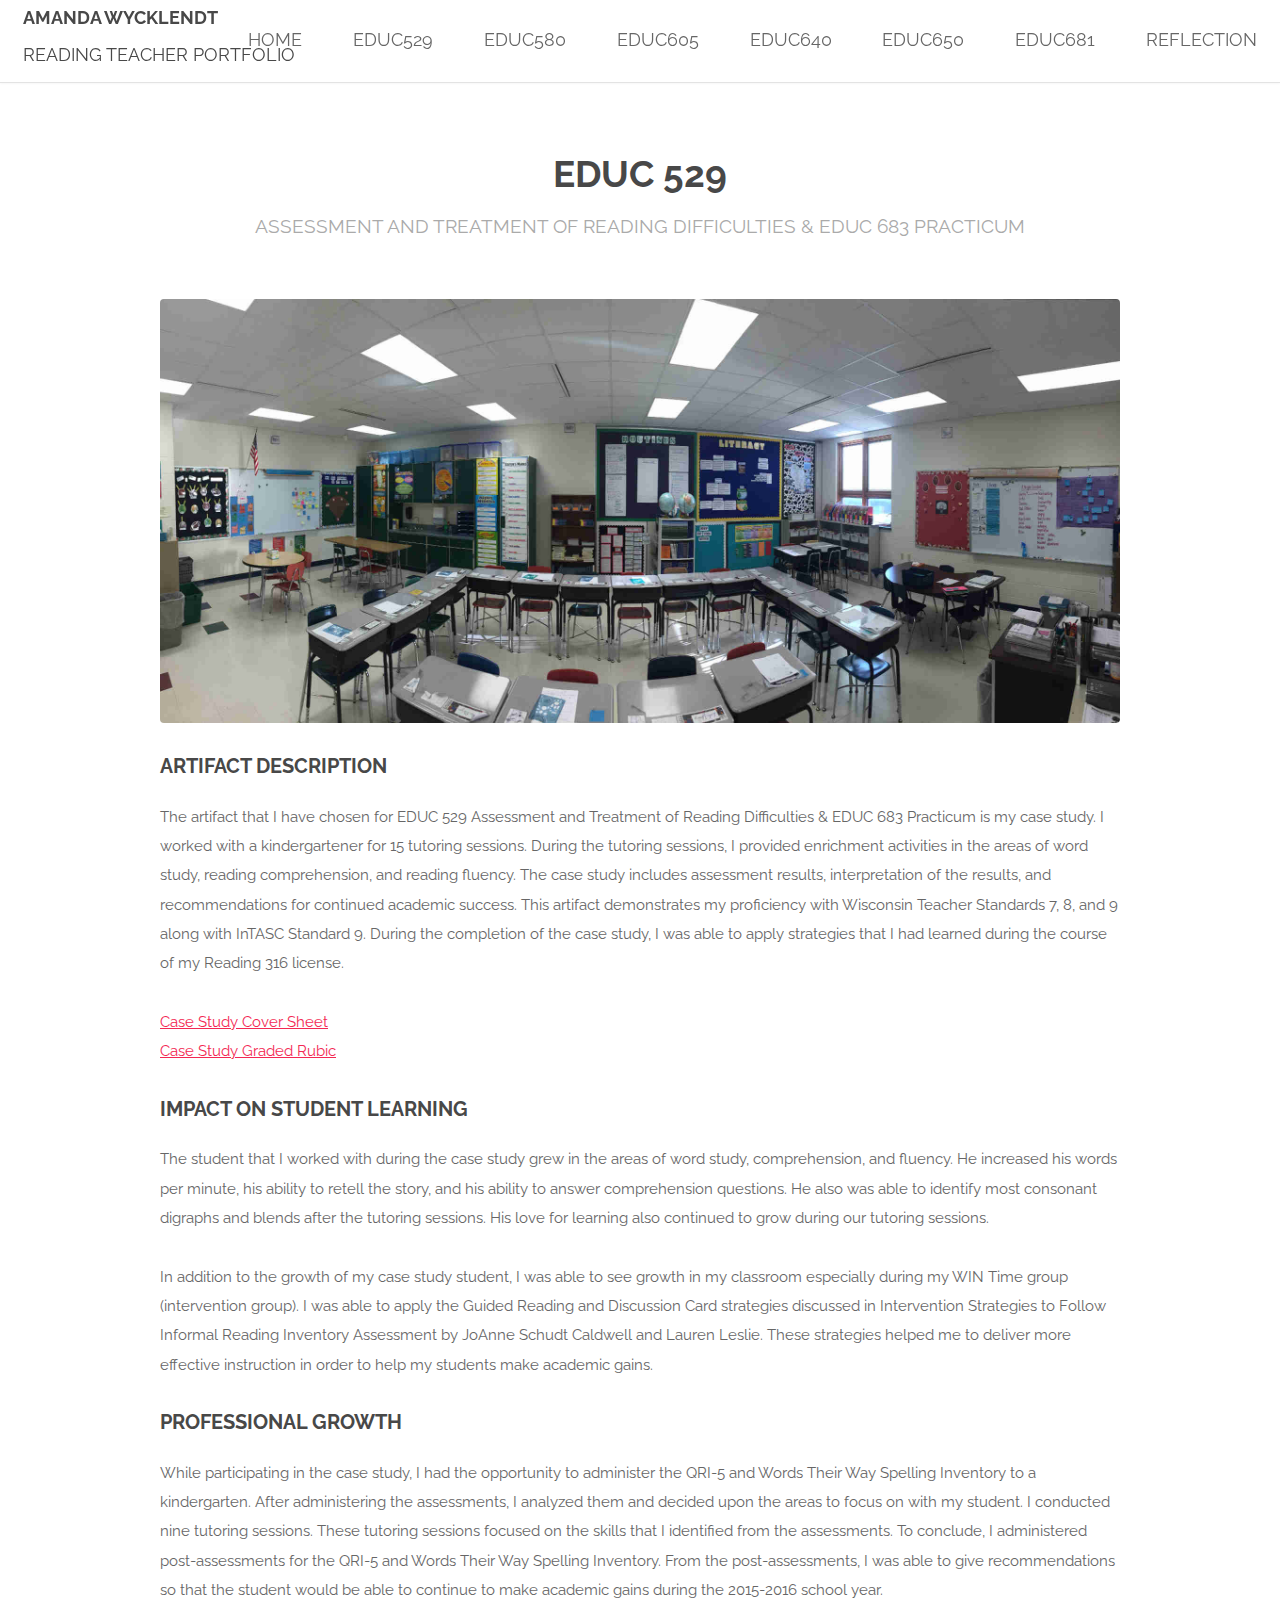
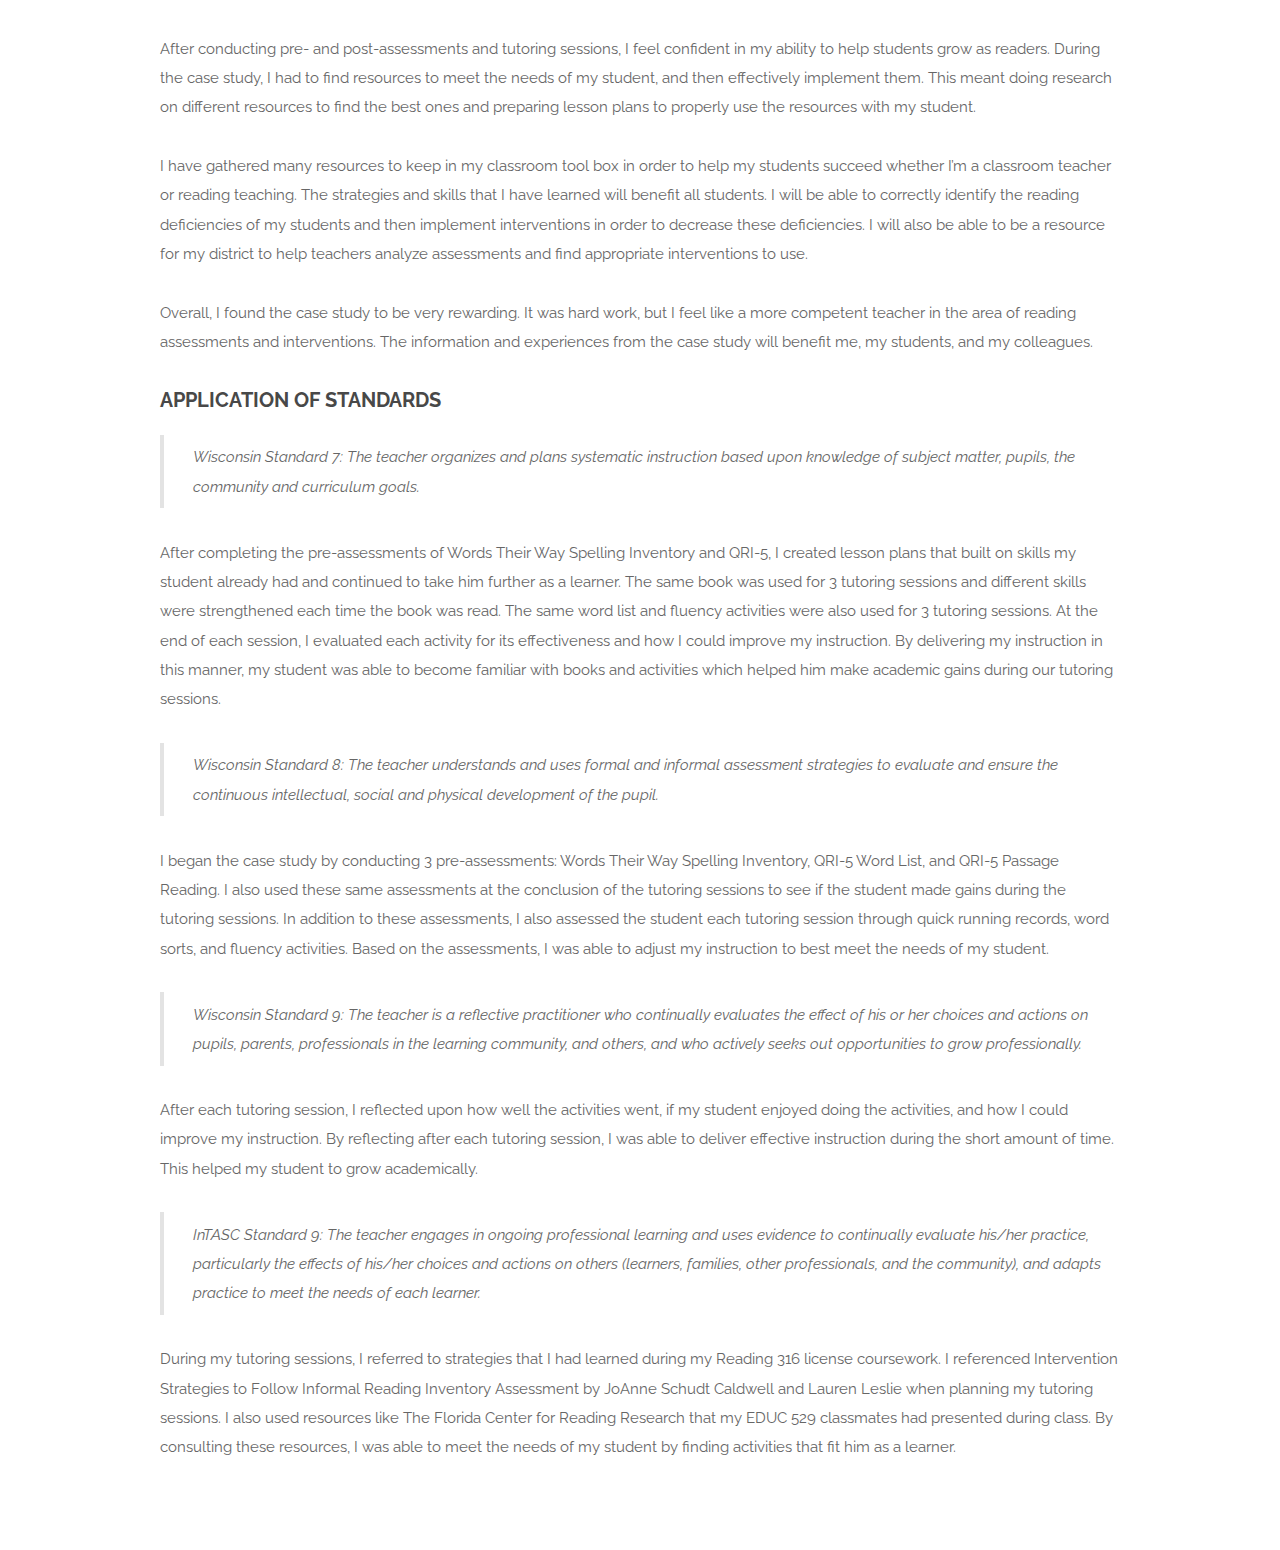
==== commit b80d997e: "Updated stuff." ====
--- a/educ529.html
+++ b/educ529.html
@@ -58,26 +58,24 @@
 <a href="Portfolio_Website/Case_Study.pdf">Case Study Graded Rubic</a></p>
 
 <h3>Impact on Student Learning</h3>
-<p> The student that I worked with during the case study grew in the areas of word study, comprehension, and fluency. He increased his words per minute, his ability to retell the story, and his ability to answer comprehension questions. He also was able to identify most consonant digraphs and blends after the tutoring sessions. His love for learning also continued to grow during our tutoring sessions.</p>
+<p>The student that I worked with during the case study grew in the areas of word study, comprehension, and fluency. He increased his words per minute, his ability to retell the story, and his ability to answer comprehension questions. He also was able to identify most consonant digraphs and blends after the tutoring sessions. His love for learning also continued to grow during our tutoring sessions.</p>
 <p>In addition to the growth of my case study student, I was able to see growth in my classroom especially during my WIN Time group (intervention group). I was able to apply the Guided Reading and Discussion Card strategies discussed in Intervention Strategies to Follow Informal Reading Inventory Assessment by JoAnne Schudt Caldwell and Lauren Leslie. These strategies helped me to deliver more effective instruction in order to help my students make academic gains.</p>
 
 <h3>Professional Growth</h3>
-<p>While participating in the case study, I had the opportunity to administer the QRI-5 and Words Their Way Spelling Inventory to a kindergarten. After administering the assessments, I analyzed them and decided upon the areas to focus on with my student. I conducted nine tutoring sessions. These tutoring sessions focused on the skills that I identified from the assessments. To conclude, I administered post-assessments for the QRI-5 and Words Their Way Spelling Inventory. From the
-post-assessments, I was able to give recommendations so that the student would be able to continue to make academic gains during the 2015-2016 school year.</p>
+<p>While participating in the case study, I had the opportunity to administer the QRI-5 and Words Their Way Spelling Inventory to a kindergarten. After administering the assessments, I analyzed them and decided upon the areas to focus on with my student. I conducted nine tutoring sessions. These tutoring sessions focused on the skills that I identified from the assessments. To conclude, I administered post-assessments for the QRI-5 and Words Their Way Spelling Inventory. From the post-assessments, I was able to give recommendations so that the student would be able to continue to make academic gains during the 2015-2016 school year.</p>
 <p>After conducting pre- and post-assessments and tutoring sessions, I feel confident in my ability to help students grow as readers. During the case study, I had to find resources to meet the needs of my student, and then effectively implement them. This meant doing research on different resources to find the best ones and preparing lesson plans to properly use the resources with my student.</p>
-<p>I have gathered many resources to keep in my classroom tool box in order to help my students succeed whether I’m a classroom teacher or reading teaching. The strategies and skills that I have learned will benefit all students. I will be able to correctly identify the reading deficiencies of my students and then implement interventions in order to decrease these deficiencies. I will also be able to be a resource for my district to help teachers analyze assessments and find appropriate
-interventions to use.</p>
+<p>I have gathered many resources to keep in my classroom tool box in order to help my students succeed whether I’m a classroom teacher or reading teaching. The strategies and skills that I have learned will benefit all students. I will be able to correctly identify the reading deficiencies of my students and then implement interventions in order to decrease these deficiencies. I will also be able to be a resource for my district to help teachers analyze assessments and find appropriate interventions to use.</p>
 <p>Overall, I found the case study to be very rewarding. It was hard work, but I feel like a more competent teacher in the area of reading assessments and interventions. The information and experiences from the case study will benefit me, my students, and my colleagues.</p>
 
 <h3>Application of Standards</h3>
 <blockquote>Wisconsin Standard 7: The teacher organizes and plans systematic instruction based upon knowledge of subject matter, pupils, the community and curriculum goals.</blockquote>
-<p>After completing the pre-assessments of Words Their Way Spelling Inventory and QRI-5, I created lesson plans that built on skills my student already had and continued to take him further as a learner. The same book was used for 3 tutoring sessions and different skills were strengthened each time the book was read. The same word list and fluency activities were also used for 3 tutoring sessions. At the end of each session, I evaluated each activity for its effectiveness and how I could improve my instruction. By delivering my instruction in this manner, my students was able to become familiar with books and activities which helped him make academic gains during our tutoring sessions.</p>
+<p>After completing the pre-assessments of Words Their Way Spelling Inventory and QRI-5, I created lesson plans that built on skills my student already had and continued to take him further as a learner. The same book was used for 3 tutoring sessions and different skills were strengthened each time the book was read. The same word list and fluency activities were also used for 3 tutoring sessions. At the end of each session, I evaluated each activity for its effectiveness and how I could improve my instruction. By delivering my instruction in this manner, my student was able to become familiar with books and activities which helped him make academic gains during our tutoring sessions.</p>
 <blockquote>Wisconsin Standard 8: The teacher understands and uses formal and informal assessment strategies to evaluate and ensure the continuous intellectual, social and physical development of the pupil. </blockquote>
 <p>I began the case study by conducting 3 pre-assessments: Words Their Way Spelling Inventory, QRI-5 Word List, and QRI-5 Passage Reading. I also used these same assessments at the conclusion of the tutoring sessions to see if the student made gains during the tutoring sessions. In addition to these assessments, I also assessed the student each tutoring session through quick running records, word sorts, and fluency activities. Based on the assessments, I was able to adjust my instruction to best meet the needs of my student.</p>
 <blockquote>Wisconsin Standard 9: The teacher is a reflective practitioner who continually evaluates the effect of his or her choices and actions on pupils, parents, professionals in the learning community, and others, and who actively seeks out opportunities to grow professionally. </blockquote>
-<p>After each tutoring session, I reflected upon how well the activities went, if my student enjoyed during the activities, and how I could improve my instruction. By reflecting after each tutoring session, I was able to deliver effective instruction during the short amount of time. This helped my student to make grow academically.</p>
+<p>After each tutoring session, I reflected upon how well the activities went, if my student enjoyed doing the activities, and how I could improve my instruction. By reflecting after each tutoring session, I was able to deliver effective instruction during the short amount of time. This helped my student to grow academically.</p>
 <blockquote>InTASC Standard 9: The teacher engages in ongoing professional learning and uses evidence to continually evaluate his/her practice, particularly the effects of his/her choices and actions on others (learners, families, other professionals, and the community), and adapts practice to meet the needs of each learner. </blockquote>
-<p>During my tutoring sessions, I referred to strategies that I had learning my Reading 316 license coursework. I referenced Intervention Strategies to Follow Informal Reading Inventory Assessment by JoAnne Schudt Caldwell and Lauren Leslie when planning my tutoring sessions. I also used resources like The Florida Center for Reading Research that my EDUC 529 classmates had presented during class. By consulting these resources, I was able to meet the needs of my student by finding activities that fit him as a learner.</p>
+<p>During my tutoring sessions, I referred to strategies that I had learned during my Reading 316 license coursework. I referenced Intervention Strategies to Follow Informal Reading Inventory Assessment by JoAnne Schudt Caldwell and Lauren Leslie when planning my tutoring sessions. I also used resources like The Florida Center for Reading Research that my EDUC 529 classmates had presented during class. By consulting these resources, I was able to meet the needs of my student by finding activities that fit him as a learner.</p>
 
 				</div>
 			</section>
